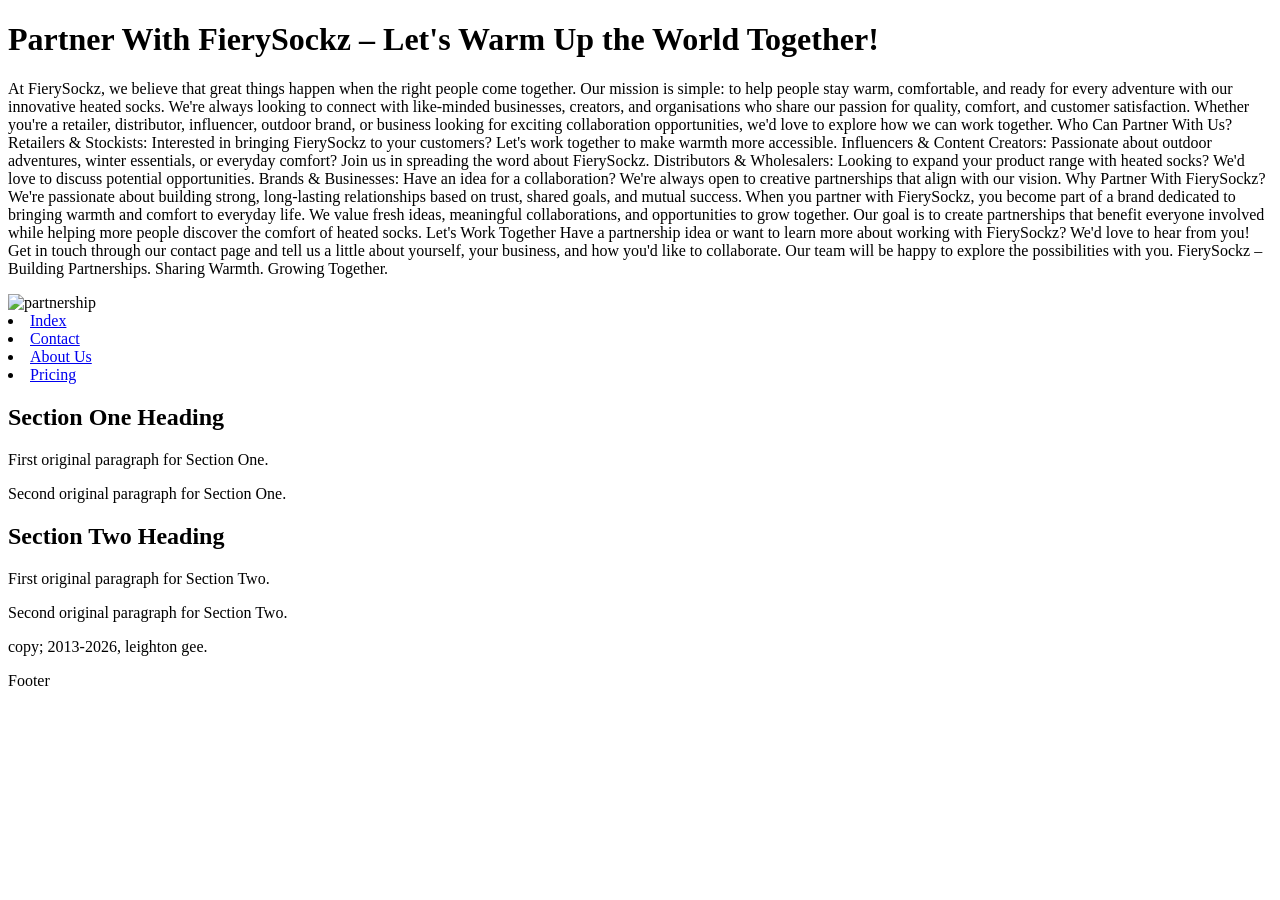
==== partners.html @ 122aebf2 "Add files via upload" ====
<!DOCTYPE html>
<html lang="en">
<head>
    <link rel="preconnect" href="https://fonts.googleapis.com">
    <link rel="preconnect" href="https://fonts.gstatic.com" crossorigin>
    <link href="https://fonts.googleapis.com/css2?family=Montserrat:ital,wght@0,100..900;1,100..900&display=swap" rel="stylesheet"> <link rel="stylesheet" href="styles/style.css">
<meta charset="UTF-8">  
<meta name="viewport" content="width=device-width,initial-scale=1.0">
<title>FireySockz</title>
</head>
<body>
<h1>Partner With FierySockz – Let's Warm Up the World Together!</h1>
<p> At FierySockz, we believe that great things happen when the right people come together. Our mission is simple: to help people stay warm, comfortable, and ready for every adventure with our innovative heated socks. We're always looking to connect with like-minded businesses, creators, and organisations who share our passion for quality, comfort, and customer satisfaction.

    Whether you're a retailer, distributor, influencer, outdoor brand, or business looking for exciting collaboration opportunities, we'd love to explore how we can work together.
    
    Who Can Partner With Us?
    Retailers & Stockists: Interested in bringing FierySockz to your customers? Let's work together to make warmth more accessible.
    Influencers & Content Creators: Passionate about outdoor adventures, winter essentials, or everyday comfort? Join us in spreading the word about FierySockz.
    Distributors & Wholesalers: Looking to expand your product range with heated socks? We'd love to discuss potential opportunities.
    Brands & Businesses: Have an idea for a collaboration? We're always open to creative partnerships that align with our vision.
    Why Partner With FierySockz?
    We're passionate about building strong, long-lasting relationships based on trust, shared goals, and mutual success. When you partner with FierySockz, you become part of a brand dedicated to bringing warmth and comfort to everyday life.
    
    We value fresh ideas, meaningful collaborations, and opportunities to grow together. Our goal is to create partnerships that benefit everyone involved while helping more people discover the comfort of heated socks.
    
    Let's Work Together
    Have a partnership idea or want to learn more about working with FierySockz? We'd love to hear from you!
    
    Get in touch through our contact page and tell us a little about yourself, your business, and how you'd like to collaborate. Our team will be happy to explore the possibilities with you.
    
    FierySockz – Building Partnerships. Sharing Warmth. Growing Together.</p>
    <img src="C:\Users\LGee094\OneDrive - SK College Group\Documents\level 2 IT\unit 6 - website design and development\assets\partners.png" width="230" height="220"alt="partnership">
    <main>
<nav>

 <li><a href="Index.html">Index</a></li>
 <li><a href="Contactus.html">Contact</a></li>
<li><a href="Aboutus.html">About Us</a></li>
<li><a href="Pricing.html">Pricing</a></li>
</ul>
</nav>
</header>
<main>
 <section class="col-6">
<h2>Section One Heading</h2>
<p>First original paragraph for Section One.</p>
<p>Second original paragraph for Section One.</p>
 </section>
<section class="col-6">
 <h2>Section Two Heading</h2>
 <p>First original paragraph for Section Two.</p>
<p>Second original paragraph for Section Two.</p>
</section>
</main>
<footer>
 copy; 2013<script>
 new Date().getFullYear() > 2013 &&
 document.write("-" + new Date().getFullYear());
 </script>, leighton gee.
<p>Footer</p>
</footer>
</body>
</html>
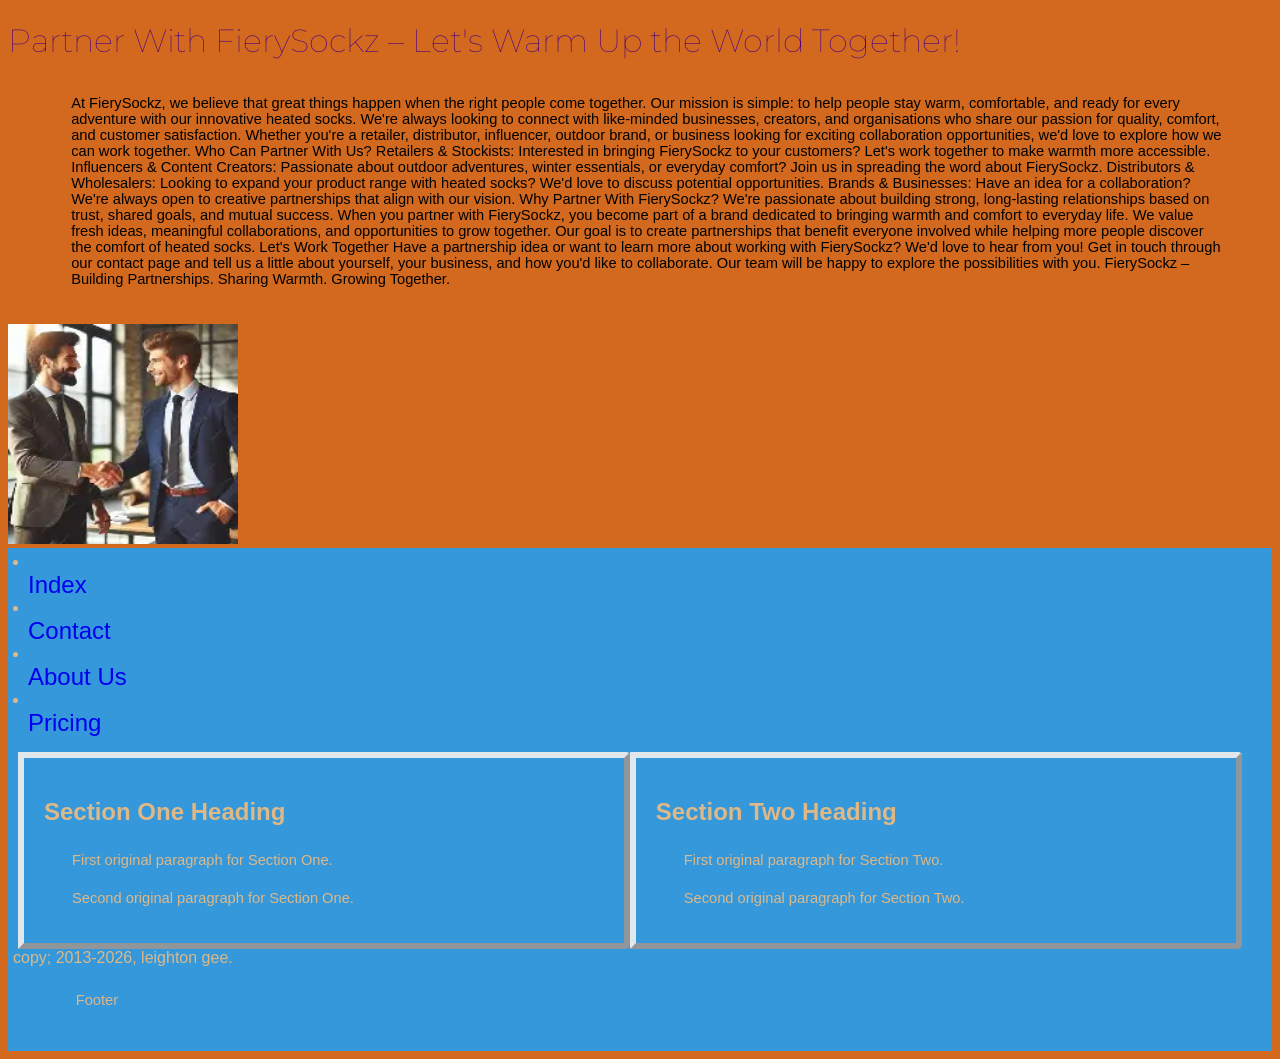
==== commit a2b7f893: "Add files via upload" ====
--- a/partners.html
+++ b/partners.html
@@ -30,7 +30,7 @@
     Get in touch through our contact page and tell us a little about yourself, your business, and how you'd like to collaborate. Our team will be happy to explore the possibilities with you.
     
     FierySockz – Building Partnerships. Sharing Warmth. Growing Together.</p>
-    <img src="C:\Users\LGee094\OneDrive - SK College Group\Documents\level 2 IT\unit 6 - website design and development\assets\partners.png" width="230" height="220"alt="partnership">
+    <img src="images/partners.png" width="230" height="220"alt="partnership">
     <main>
 <nav>
 
--- a/styles/style.css
+++ b/styles/style.css
@@ -0,0 +1,122 @@
+header{
+     background-color: white;
+}
+h1 {
+     color: indigo;
+}
+main {
+     background-color: #3498db;
+
+     color: burlywood;
+     padding: 5px; 
+}
+body {
+     font-family: sans-serif ;
+     background-color: chocolate;
+}
+Head {
+     background-color: beige;
+}
+
+p {
+     font-family: Verdana, Geneva, Tahoma, sans-serif;
+     font-size: 11pt;
+padding-inline-start: 3%;
+padding-left: 2%;
+padding-right: 5%;
+padding-block: 2%;
+scroll-padding: 1%;
+padding-block-end: 3%;
+padding-block-start: 2%;
+padding-inline-end: 2%;
+padding-top: 1%;
+padding-bottom: 1%;
+margin-top: 1%;
+margin-bottom: 2%;
+margin-left: 1%;
+margin-right: 1%;
+margin-inline-start: 3%;
+margin-inline-end: 2%;
+margin-block-start: 1%;
+margin-block-end: 2%;
+}
+
+h1 {
+     font-family: "Montserrat", sans-serif;
+     font-optical-sizing: auto;
+     font-weight: lighter;
+     font-style: normal;
+
+}
+
+section {
+
+border: 6px solid #e0e8ee;
+border-top-left-radius: 1px;
+border-top-right-radius: 4px;
+border-bottom-right-radius: 5px;
+border-style: outset;
+}
+
+.col-6 {padding:20px; 
+     float:left; 
+     width:45%;
+ }
+ .col-7 {padding:20px; 
+     float:left; 
+     width:45%;
+ }.col-8 {padding:20px; 
+     float:left; 
+     width:45%;
+ }.col-9 {padding:20px; 
+     float:left; 
+     width:45%;
+ }.col-10 {padding:20px; 
+     float:left; 
+     width:45%;
+ }.col-11 {padding:20px; 
+     float:left; 
+     width:45%;
+ }.col-12 {padding:20px; 
+     float:left; 
+     width:45%;
+ }
+ footer{
+     clear:left;
+ }
+
+nav { 
+padding-bottom: 10px;
+}
+
+ul {
+list-style-type: none;
+padding: 0%;
+margin: 0%;
+}
+
+ul li {
+display: inline-block; 
+position: relative;
+}
+
+a {
+font-size: 1.5em;
+display: block;
+text-decoration: none;
+padding-left: 15px;
+padding-right: 35px;
+}
+
+a:hover{
+color: aliceblue;
+background-color: black;
+box-shadow: 0px , 8px , 16px , 0px; 
+cursor: pointer;
+}
+
+a:visited
+{
+color:deeppink 
+
+}
